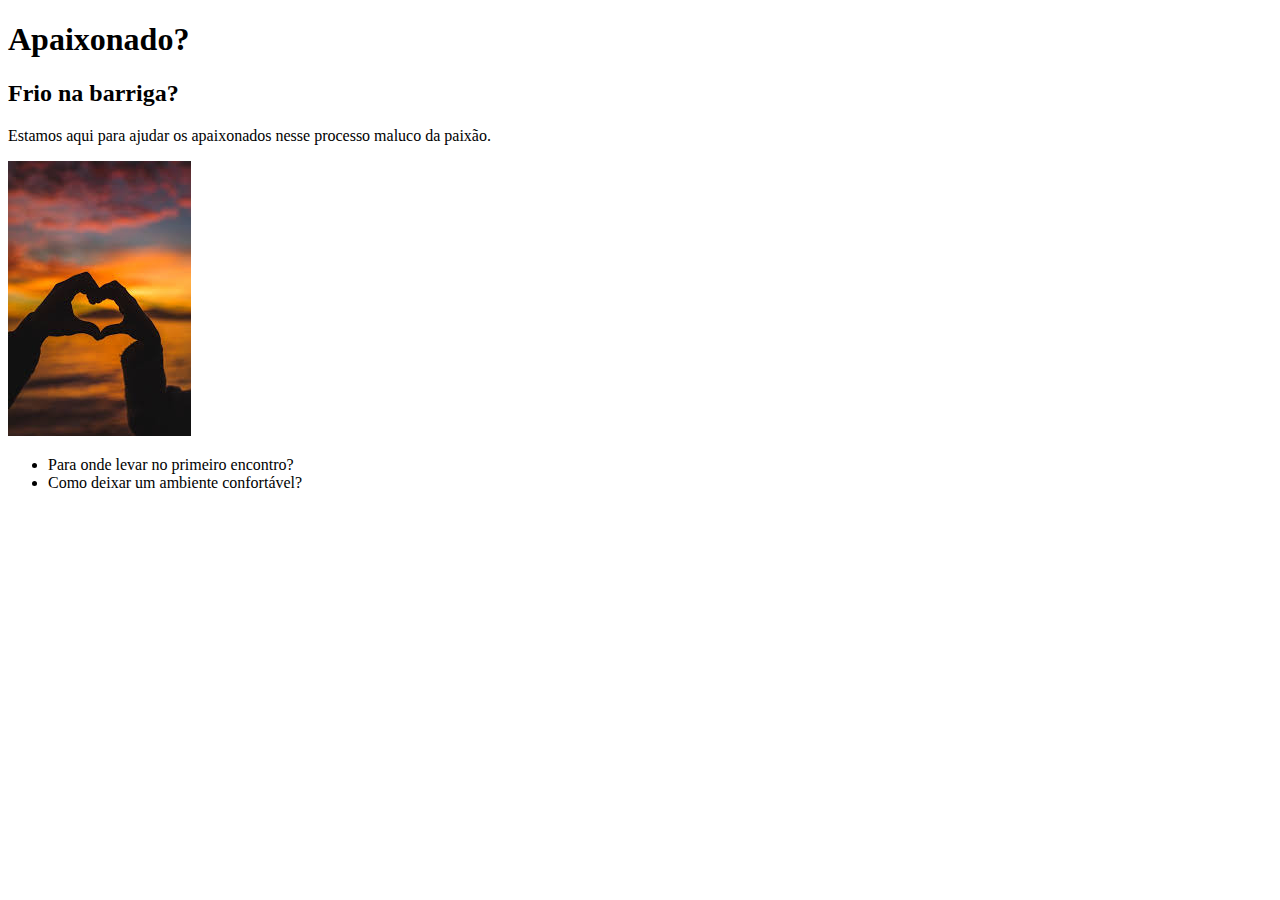
==== paginas testes/pagina.html @ f6b77501 "aula3" ====
<!DOCTYPE html>
<html lang="pt-br">
<head>
    <meta charset="UTF-8">
    <meta name="viewport" content="width=device-width, initial-scale=1.0">
    <title>Para namorados</title>
</head>
<body>

    <h1>Apaixonado?</h1>
    <h2>Frio na barriga?</h2>
    <p>Estamos aqui para ajudar os apaixonados nesse processo maluco da paixão.</p>
    <img src="pagina.apx.jpeg" alt="imagem de coração com a mão">
    <ul>
        <li>Para onde levar no primeiro encontro?</li>
        <li>Como deixar um ambiente confortável?</li>
    </ul>

    
</body>
</html>
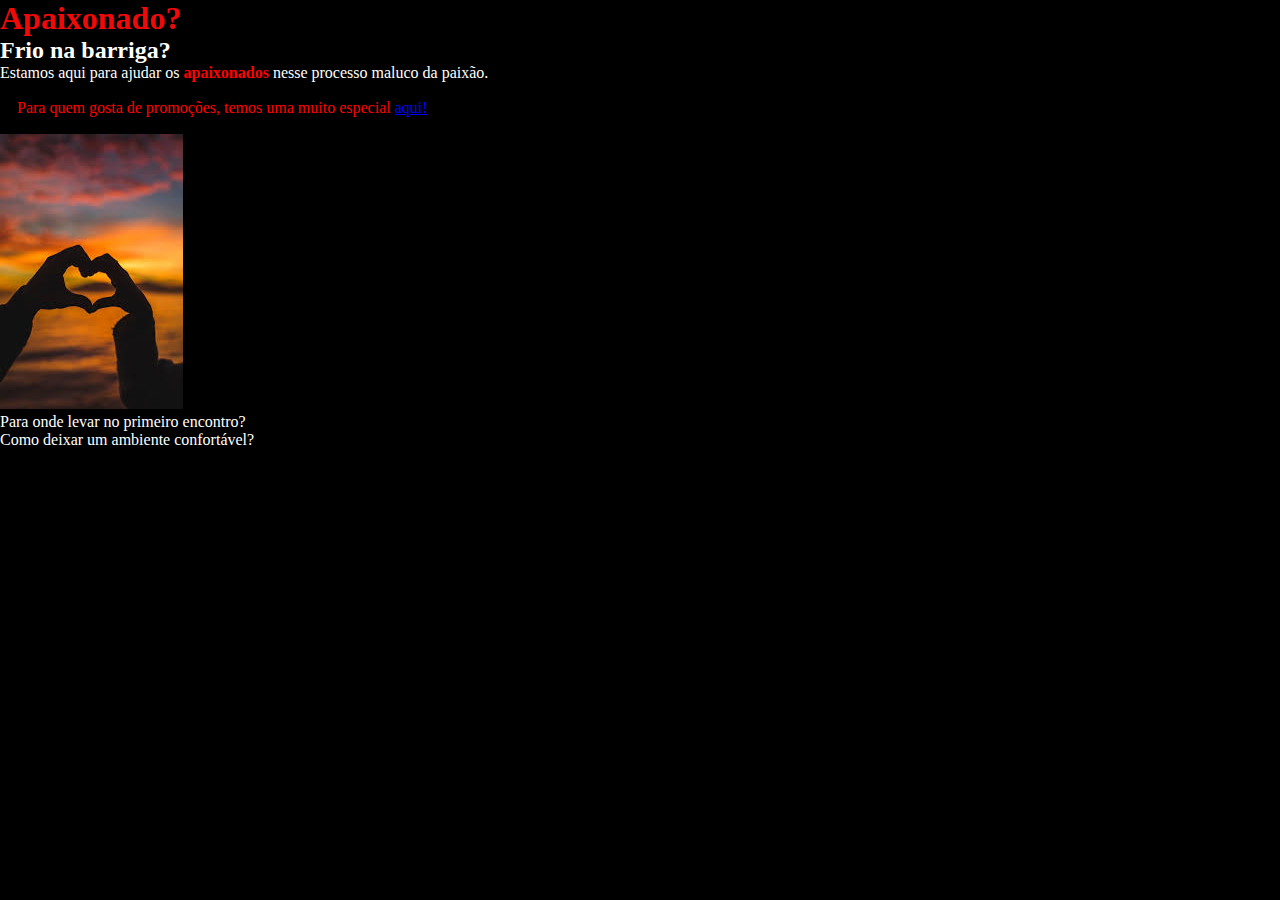
==== commit 52eecf4f: "a" ====
--- a/paginas testes/pagina.html
+++ b/paginas testes/pagina.html
@@ -4,13 +4,20 @@
     <meta charset="UTF-8">
     <meta name="viewport" content="width=device-width, initial-scale=1.0">
     <title>Para namorados</title>
+    <link rel="stylesheet" href="style.css">
 </head>
 <body>
 
-    <h1>Apaixonado?</h1>
+    <h1 class="titulo-blog">Apaixonado?</h1>
+
     <h2>Frio na barriga?</h2>
-    <p>Estamos aqui para ajudar os apaixonados nesse processo maluco da paixão.</p>
-    <img src="pagina.apx.jpeg" alt="imagem de coração com a mão">
+
+    <p>Estamos aqui para ajudar os <strong class="texto-destaque">apaixonados</strong> nesse processo maluco da paixão.</p>
+
+    <p class="urgente">Para quem gosta de promoções, temos uma muito especial <a class="texto-destaque2" href="https://www.evino.com.br/campaign/vinhos-ate-2990">aqui!</a></p>
+
+        <img src="pagina.apx.jpeg" alt="imagem de coração com a mão">
+
     <ul>
         <li>Para onde levar no primeiro encontro?</li>
         <li>Como deixar um ambiente confortável?</li>
--- a/paginas testes/style.css
+++ b/paginas testes/style.css
@@ -0,0 +1,30 @@
+* {
+    margin: 0;
+    padding: 0;
+
+}
+
+body {
+    height: 100vh;
+    background-color: black;
+    color: white;
+}
+
+.titulo-blog {
+    color: #f00909;
+}
+
+.texto-destaque {
+    color: red;
+}
+
+.urgente {
+    margin: 10px;
+    border: 2px solid black;
+    padding: 5px;
+    color: red;
+}
+
+.texto-destaque2 {
+    color: blue;
+}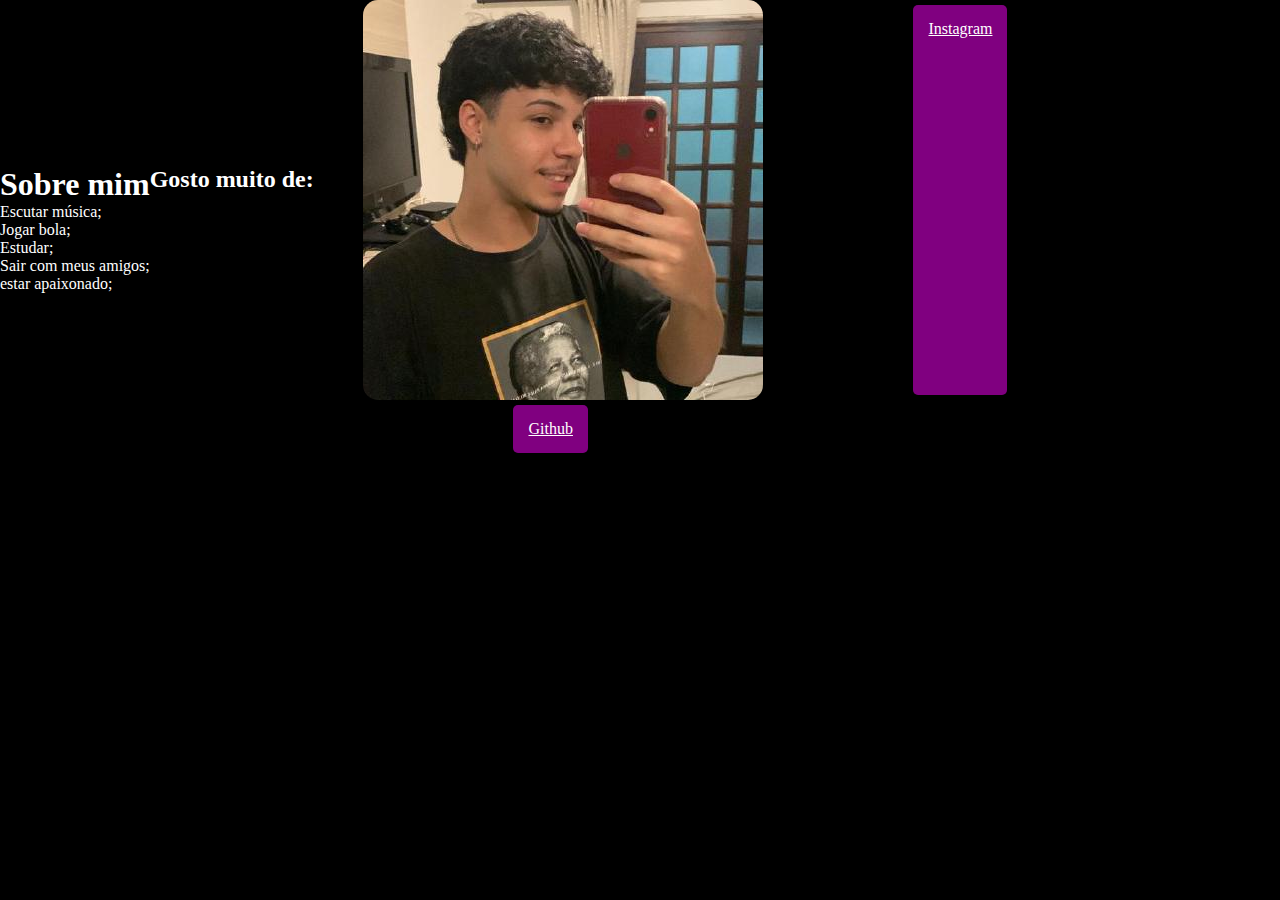
==== commit 2b771bac: "a" ====
--- a/paginas testes/pagina.html
+++ b/paginas testes/pagina.html
@@ -7,22 +7,25 @@
     <link rel="stylesheet" href="style.css">
 </head>
 <body>
-
-    <h1 class="titulo-blog">Apaixonado?</h1>
-
-    <h2>Frio na barriga?</h2>
-
-    <p>Estamos aqui para ajudar os <strong class="texto-destaque">apaixonados</strong> nesse processo maluco da paixão.</p>
-
-    <p class="urgente">Para quem gosta de promoções, temos uma muito especial <a class="texto-destaque2" href="https://www.evino.com.br/campaign/vinhos-ate-2990">aqui!</a></p>
-
-        <img src="pagina.apx.jpeg" alt="imagem de coração com a mão">
-
-    <ul>
-        <li>Para onde levar no primeiro encontro?</li>
-        <li>Como deixar um ambiente confortável?</li>
-    </ul>
-
-    
+    <header></header>
+    <main class="apresentacao">
+        <div class="container-1">
+            <h1>Sobre mim</h1>
+            <h2>Gosto muito de:</h2>
+            <ul>
+                <li>Escutar música;</li>
+                <li>Jogar bola;</li>
+                <li>Estudar;</li>
+                <li>Sair com meus amigos;</li>
+                <li>estar apaixonado;</li>
+            </ul>
+        </div>
+        <div class="container-2">
+            <img src="pedro.feliz.jpeg" alt="Foto minha no espelho">
+            <a href="https://instagram.com/pedroo_hmas">Instagram</a>
+            <a href="https://github.com/pedrohmartinsa">Github</a>
+        </div>
+    </main>
+    <footer></footer>
 </body>
 </html>--- a/paginas testes/style.css
+++ b/paginas testes/style.css
@@ -10,21 +10,35 @@
     color: white;
 }
 
-.titulo-blog {
-    color: #f00909;
+.apresentacao{
+    display: flex;
+    align-items: center;
+    justify-content: space-between;
 }
 
-.texto-destaque {
-    color: red;
+a {
+    margin: 5px 150px;
+    border-radius: 5px;
+    padding: 15px;
+    color: white;
+    background-color: purple;
+    display: flex;
 }
 
-.urgente {
-    margin: 10px;
-    border: 2px solid black;
-    padding: 5px;
-    color: red;
+img {
+    border-radius: 15px;
 }
 
-.texto-destaque2 {
-    color: blue;
-}+.container-1 {
+    display: flex;
+  flex-direction: row;
+  flex-wrap: wrap;
+ }
+
+.container-2 {
+    display: flex;
+    flex-direction: row;
+    flex-wrap: wrap;
+}
+  
+  